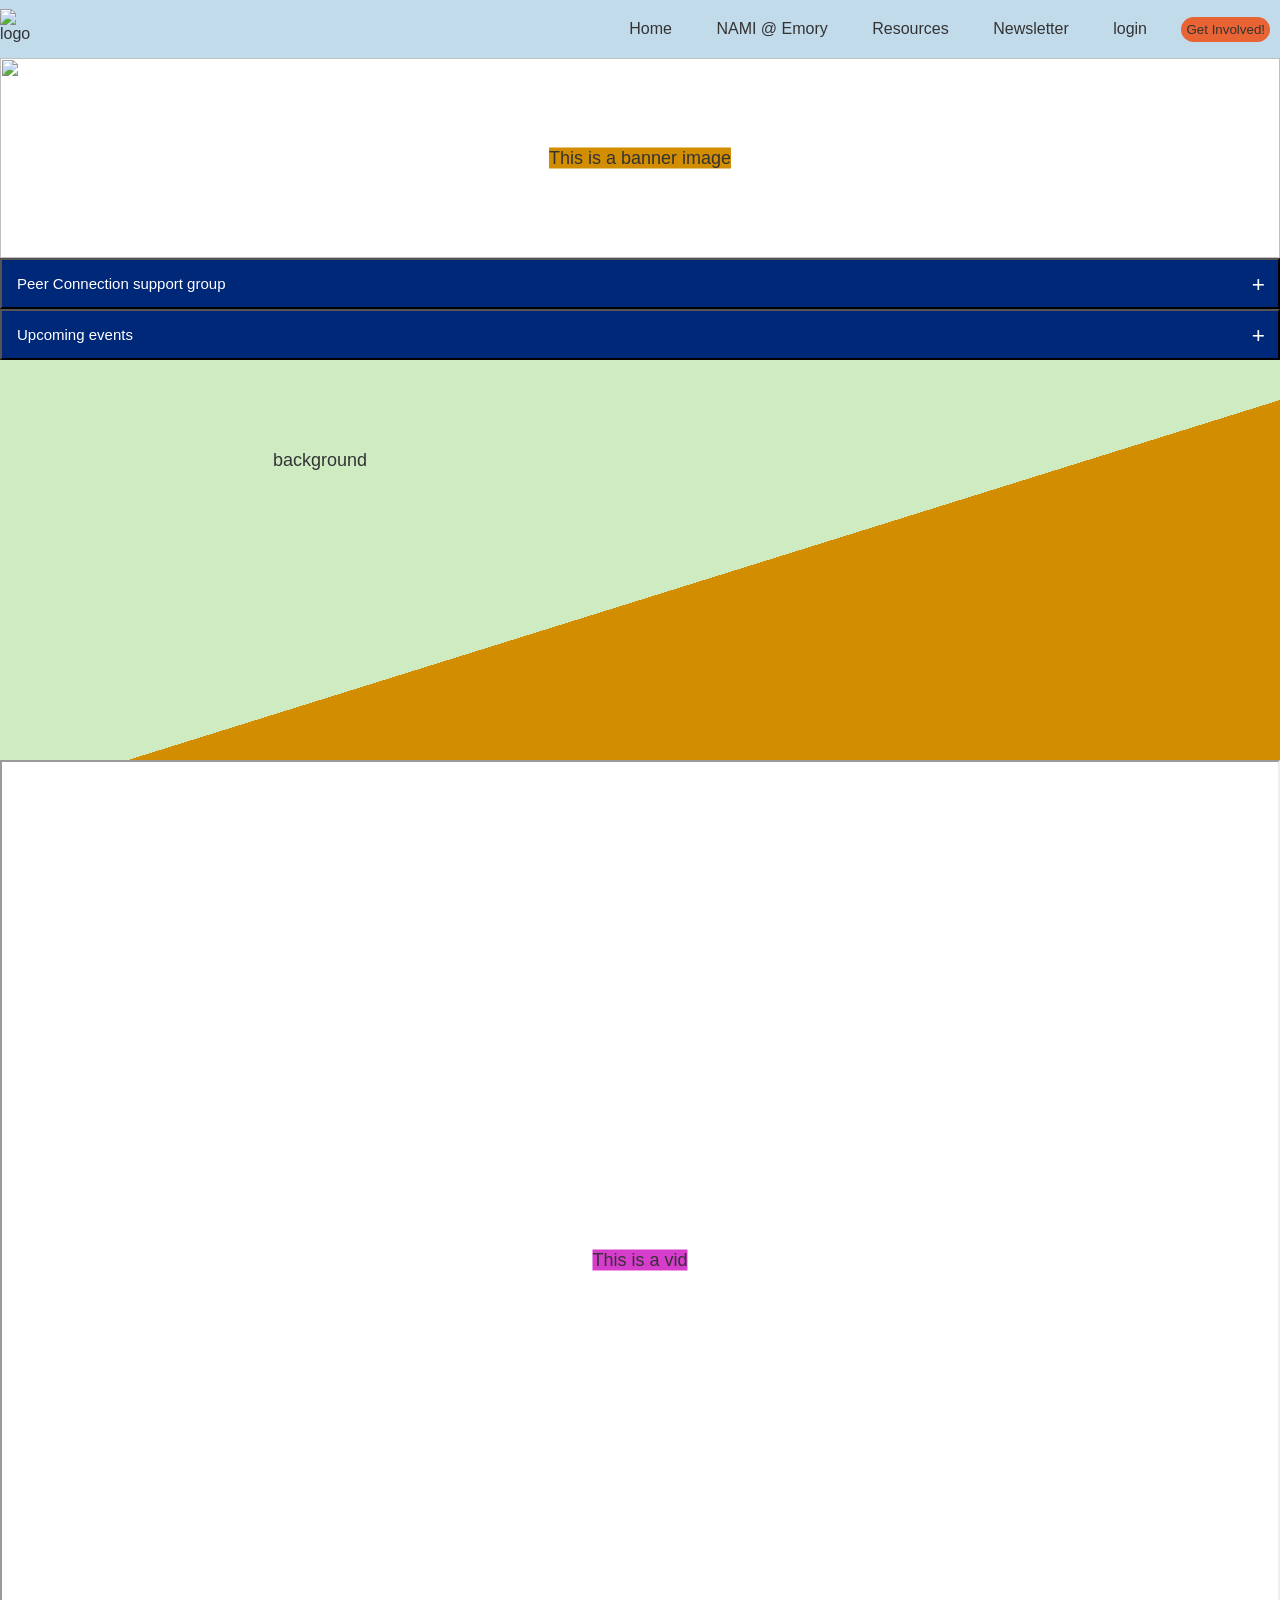
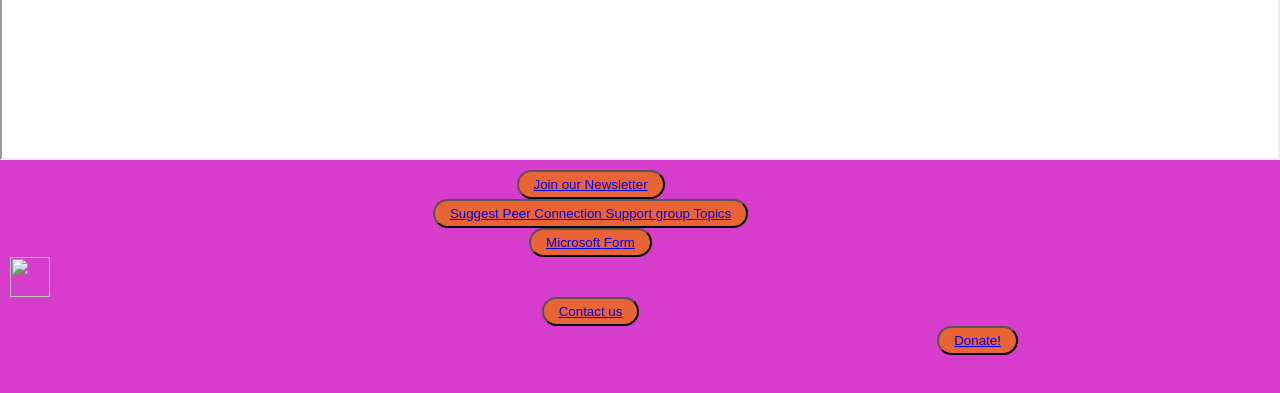
==== Current_Events.html @ 06b7f2f6 "enlarged vid" ====
<!DOCTYPE html>
<html lang="en">
 
    <head>
        <meta charset="utf-8">
        <meta name="viewport" content="width=device-width, initial-scale=1">
        <title>Nami.E Website</title>
        <link  rel="stylesheet"  href="style.css">
    </head>
    
    <div class="container">
        <header>
            <div class="navbar">
                <img class="logo" src="https://www.svgrepo.com/show/483886/brain-illustration-12.svg" width="40" height="40" alt="logo">
                <ul>
                    <li><a href="./index.html">Home</a></li>
                    <li><a href="./Current_Events.html">NAMI @ Emory</a></li>
                    <li><a href="./resources.html">Resources</a></li>
                    <li><a href="">Newsletter</a></li>
                    <li><a href="./login.html">login</a></li>
                    <li><button>Get Involved!</button></li>
                </ul>
                <!-- add the below as a call to action button-->
                <!-- <button>Get Involved</button> -->
            </div>
            <!-- add the below as a call to action button-->
        </header> 

        <div class="body">


            <div class="hero_img"> 
                <img class="cover" src="https://naminycmetro.org/wp-content/uploads/2024/01/NAMIWalks-NYC-2024-600x500-1.png">
                <div class="hero_text">
                    <p>This is a banner image</p>
                </div>
            </div>



            
            <div class="collapsible">
                <div class="writing">
                    <button class="collapsible__button">Peer Connection support group</button>
                    <div class="collapsible__content" >
                            <ul>
                                <li>Mondays 5:00-6:30pm</li>
                            </ul>
                            <p>Upcoming events</p>
                        </p> 
                    </div>
                    <button class="collapsible__button">Upcoming events</button>
                    <div class="collapsible__content" id="getInvolvedCollapsible">
                            <ul>
                                <li>Coming soon to a location near you!</li>
                            </ul>
                            
                        </p> 
                    </div>
                </div>
            </div>

            <div class="splitBack">
                <p class="sB_text">background</p>
            </div>

            

            <div class="hero_video">
                
                    <iframe  class="hero_vid" src="https://www.youtube.com/embed/qvd7OjPXjhE" title="2026 NAMIWalks" <!--</iframe>frameborder="0" allow="accelerometer; autoplay; clipboard-write; encrypted-media; gyroscope; picture-in-picture; web-share" referrerpolicy="strict-origin-when-cross-origin"--> allowfullscreen></iframe>
                <!-- <img class="hero_vid" src="https://naminycmetro.org/wp-content/uploads/2024/01/NAMIWalks-NYC-2024-600x500-1.png"> -->
                <div class="hero_vid_text">
                    <p>This is a vid</p>
                </div>
            </div>




            
        </div>
        

    <div class="footer">
            <div class="wrap">
            <ul class="news">
                <button class="button" ><a href="#" target="_blank">Join our Newsletter</a></button>

            </ul>
            <ul class="suggestions">
                <button class="button" ><a href="#" target="_blank">Suggest Peer Connection Support group Topics</a></button>
            </ul>
            <ul class="feedbackForm">
                <button class="button" ><a href="#" target="_blank">Microsoft Form</a></button>
            </ul>
            <img class="logo_footer" src="https://www.svgrepo.com/show/483886/brain-illustration-12.svg" width="40" height="40">
            <!-- <ul> 
                <li><a href="#">Contact Us</a></li>
                <li><a href="#">Social Media</a></li>
                <li><a href="#">Newsletter</a></li>
                <li><a href="#">Contact Us</a></li>
                <li><a href="#">Social Media</a></li>
                <li><a href="#">Newsletter</a></li>
            </ul> -->
            <ul class="execContact">
                    <button class="button"><a href="#" target="_blank">Contact us</a></button>
            </ul>

            <ul class="donate">
                <button class="button"><a href="#" target="_blank">Donate!</a></button>
            </ul>

            <ul class="socials">
                <li>
                    <a href="https://instagram.com" target="_blank"><i class="fa-brands fa-instagram"></i></a>
                </li> 
                <li>
                    <a href="https://x.com" target="_blank"><i class="fab fa-twitter"></i></a>
                </li>
                <li>
                    <a href="https://www.youtube.com" target="_blank"><i class="fa-brands fa-youtube"></i></a>
                </li>
            </ul>
            </div>
        </div>

    <script src="style.js"></script>

</html>
---- style.css ----
*{
    margin: 0%;
    padding: 0%;
    box-sizing: border-box;
    font-family: Arial, Helvetica, sans-serif;
}
html{
    scroll-behavior: smooth;
    scroll-padding-top: 200px;
}
header{
    position: sticky;
    top: 0;
    
}
.logo{
    float: left;
    align-items: center;
}
.container{
    background-color: #c2dbeb;
    color: #333333;
    display: grid;
    min-height: 100vh;
    min-height: 100dvh;
    justify-content: space-around;
    
    grid-template-columns: 100vw 1fr;
    grid-template-rows: auto 1fr auto;
    grid-template-areas:
        "navbar navbar"
        "body body"
        "footer footer";
    margin-bottom: 1fr;
}



.navbar{
    grid-area: navbar;
    align-items: center;
    position: sticky; 
    top: 0;
    /* padding: 1em; */
    background-color: #c2dbeb;
    display: flex;
    justify-content:space-between;
    /* overflow: hidden; */
}

.navbar ul{
    list-style: none;
    overflow: hidden;
}
.navbar li{
    display: inline-block;
    padding: 10px;
}

.navbar a{
    color: #333333;
    text-align: center;
    padding: 10px;
    text-decoration: none;
    display: block;
}

.navbar a:hover{
    background-color: #eeeeee99;
}
.navbar a:active{
    color: #ffffff;
}

.footer{
    grid-area: footer;
    background-color: #d73dcd;
    color: #ffffff;
    text-align: center;
    padding: 10px;
    position: sticky;
    /* height: 100px; */
    width: 100vw;
    /* bottom: 0; */
    ul{
        list-style: none;
        overflow: hidden;
    }
    li{
        display: inline-block;
        padding:10px;
    }
    a{
        padding: 10px;
    }
    a:active{
        color: #eeeeee;
    }
    .wrap{
        background-color: inherit;
        color: inherit;
        min-height: fit-content;
        display: grid;

        grid-template-columns: repeat(3, 1fr);
        grid-template-rows: repeat(7, auto);
        grid-template-areas: 
            "news news"
            "suggestions suggestions"
            "feedbackForm feedbackForm"
            "NAMITag NAMITag"
            "execContact execContact"
            "donate_foot donate_foot"
            "Socials Socials";
    }
    .logo_footer{
        /* align-items: center; */
        grid-column: 1;
        grid-row: 4;
        align-self: center;
        /* float: left; */
        grid-area: NAMITag;
    }
    .socials{
        grid-area: Socials;
        grid-column: -1;
        grid-row: 7;
        /* align-items: center; */
        i{
            padding: 5px;
        }
        a{
            align-items: center;
            padding: 5px;
        }
        a:active{
            color: #ffffff;
        }
        ul{
            list-style: none;
            overflow: hidden;
        }
        li{
            padding:5px;
            display: inline-block;
        }
    }
    .news{
        grid-area: news;
        grid-row: 1;
        grid-column: 2;
        display: inline-block;
        button{
            background-color: #e96434;
            padding: 5px;
            color: #333333;
            border-radius: 50px;
            cursor: pointer;
            transition: all 0.3s ease 0s;
        }
        button:active{
            color: #ffffff;
        }
    }
    .suggestions{
        grid-area: suggestions;
        grid-row: 2;
        grid-column: 2;
        button{
            padding: 5px;
            border-radius: 50px;
            background-color: #e96434;
            color: #333333;
            cursor: pointer;
            transition: all 0.3s ease 0s;
        }
        button:active{
            color: #ffffff;
        }
    }
    .feedbackForm{
        grid-area: feedbackForm;
        grid-row: 3;
        grid-column: 2;
        button{
            padding: 5px;
            border-radius: 50px;
            background-color: #e96434;
            color: #333333;
            cursor: pointer;
            transition: all 0.3s ease 0s;
        }
        button:active{
            color: #ffffff;
        }
    }

    .execContact{
        grid-area: execContact;
        grid-row: 5;
        grid-column: 2;
        button{
            padding: 5px;
            border-radius: 50px;
            background-color: #e96434;
            color: #333333;
            cursor: pointer;
            transition: all 0.3s ease 0s;
        }
        button:active{
            color: #ffffff;
        }
    }
    .donate{
        grid-area: donate_foot;
        grid-row: 6;
        grid-column: 3;
        button{
            padding: 5px;
            background-color: #e96434;
            color: #333333;
            transition: all 0.3s ease 0s;
            border-radius: 50px;
            cursor: pointer;
        }
        button:active{
            color: #ffffff;
        }
    }
}
.navbar button{
    padding: 5px;
    background-color: #e96434;
    color: #333333;
    border: none;
    border-radius: 50px;
    cursor: pointer;
    transition: all 0.3s ease 0s;
    /* attempt at placing button on the right */
}
.navbar button:active{
    color: #ffffff;
}

.navbar button:hover{
    background-color: #ff2200;
}

.navbar .icon{
    display: none;
}


.hero_img{
    width: 100%;
    height: 200px;
    position: relative;
    /* overflow: hidden; */
}
.cover{
    width: 100%;
    height: inherit;
    object-fit: cover;
}
.hero_text{
    background-color: #d28e00;
    text-align: center;
    position: absolute;
    color: #333333;
    top: 50%;
    left: 50%;
    transform: translate(-50%, -50%);
}


.splitBack{
    height: 400px;
    width: 100%;
    background: linear-gradient(to bottom right, #ceebc2 55%, #d28e00 45%);
    .sB_text{
        text-align: center;
        top: 25%;
        left: 25%;
        position: relative;
        /* overflow: hidden; */
        transform: translate(-50%, -50%);
    }
}






.hero_video{
    width: 100%;
    height: 1000px;
    position: relative;
    
}
.hero_vid{
    width: 100%;
    height: inherit;
    object-fit: cover;
    bottom: 0;
}
.hero_vid_text{
    align-items: center;
    background-color: #d73dcd;
    color: #333333;
    position: absolute;
    top: 50%;
    left: 50%;
    transform: translate(-50%, -50%);
    }





.body{
    grid-area: body;
    background-color: #ffffff;
    /* padding-top: 5%; */
    /* padding-bottom: 70px; */
    margin-bottom: 1fr;
    min-height: 100vh;
    min-height: 100dvh;
    max-width: 100vw;
    max-width: 100dvw;
    /* padding-top: 70px; */
    /* overflow:scroll; */
    /* overflow: hidden; */
    /* visibility:hidden; */
    h1{
    font-size: 36px;
    color: #002878;
    text-align: left;
    overflow: hidden;
}

h2{
    font-size: 38px;
    color: #d28e00;
    text-align: center;
    /* position: relative; */
    overflow: hidden;
}

h3 {
    font-size: 24px;
    color: #d2b000;
    text-align: left;
    overflow: hidden;
}

h4 {
    font-size: 20px;
    color: #d2b000;
    text-align: left;
}
}

content{
    text-align: center;
    position: relative;
    top: 50px;
    color: #444;
    width: max-content;
}



p{
    font-size: 18px;
    color: #333333;
    text-align: justify;
}

/* divider */

.divider{
    height: 5px;
    background: linear-gradient(to right, #ffcc00, #ffffff, #ffcc00);
}

.border{
    width: 100vw;
    background-color: #c2dbeb;
    margin: 0%;
}

/* For a collapsible */

.collapsible{
    font-size: 16px;
    /* margin-left: 2%; */
    /* margin-right: 2%; */
    /* padding-right: 5%; */ 
    overflow: hidden;
    /* width: 100%; */
    max-width: 100vw;
    width: 100dvw;
    align-items: center;
    display: grid;
    grid-template-columns: repeat(auto-fit, minmax(400px, 1fr));
    justify-content: center ;
    column-gap: 1em;
    /* grid-template-areas: repeat(2, auto-fit)
        "writing writing"; */
    ul, li{
        padding-left: 15px;
    } 
    h3{

        text-align: center;
        /* padding-left: 10%;
        padding-right: 25%; */
        /* margin-left: 50%; */
        /* position: relative; */
    }
    ._img{
        /* position: relative; */
        width: 100%;
        align-self: center;
        overflow: hidden;
        border-radius: 50%;
        /* align-items: center; */
    }
    .writing{
        .collapsible__button {
            display: block;
            background-color: #002878;
            color: white;
            cursor: pointer;
            padding: 15px;
            width: 100%;
            /* margin-left: 20%;
            margin-right: 20%; */
            /* border: none; */
            outline: none;
            text-align: left;
            transition: background 0.4s;
            font-size: 15px;

            overflow: hidden;
        }
        .collapsible__button::after {
            content: '\002b';
            align-content: middle;
            float: right;
            transform: scale(1.5);
        }
        .collapsible__button--active + .collapsible__content {display: block;}
        .active, .collapsible__button:hover {
            background-color: #5b5c5e;
        }
        .collapsible__content {
            /* THIS IS FOR JSoverflow: hidden;
            max-height: 0;
            transition: max-height 0.2s ease-out; */
            padding: 0 15px;
            font-family: Arial, sans-serif;
            background: #eeeeee;
            /* width: 45%; */
            align-items: center;
            /* beow is content that helps with the appear out of thin air effect */
            display: none;
            /* overflow: auto; */
            /* margin-right: 50%; */
        } 
        .collapsible__content_show{
            display: block;
        }
    }
}
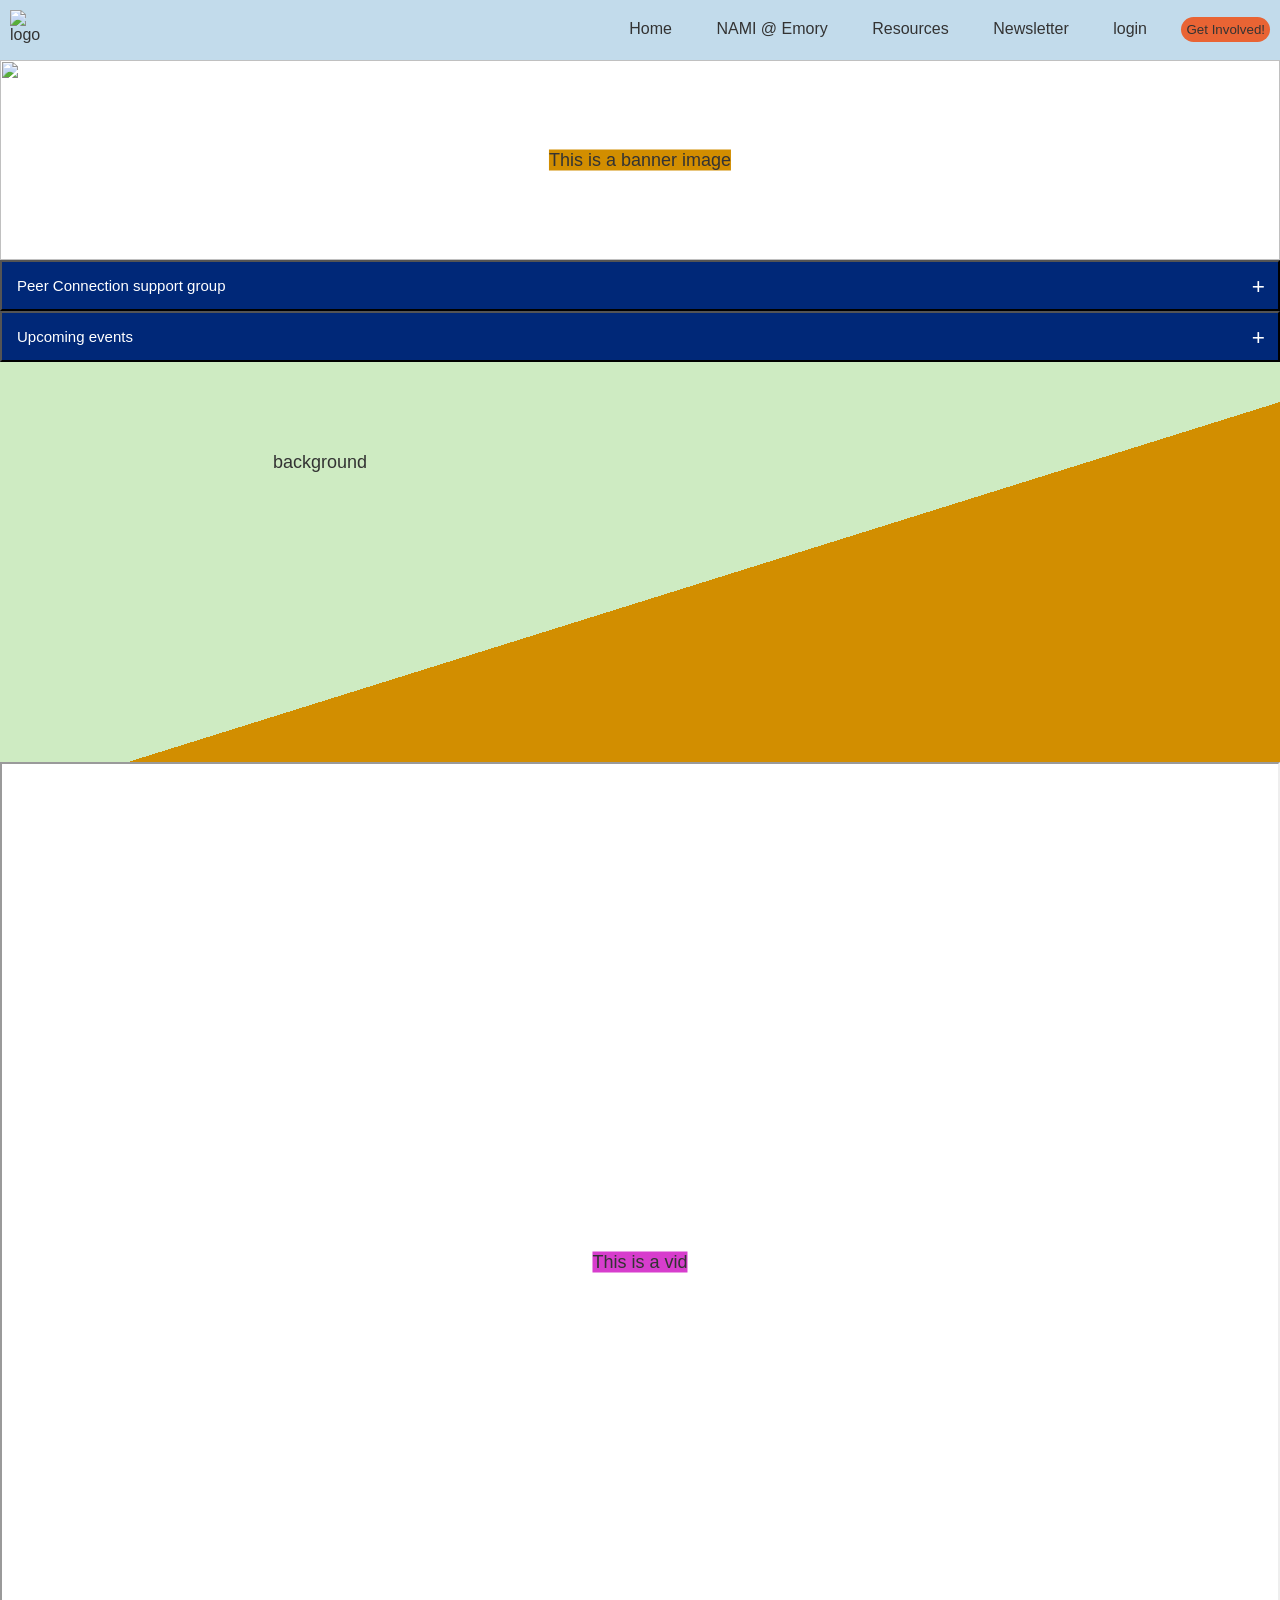
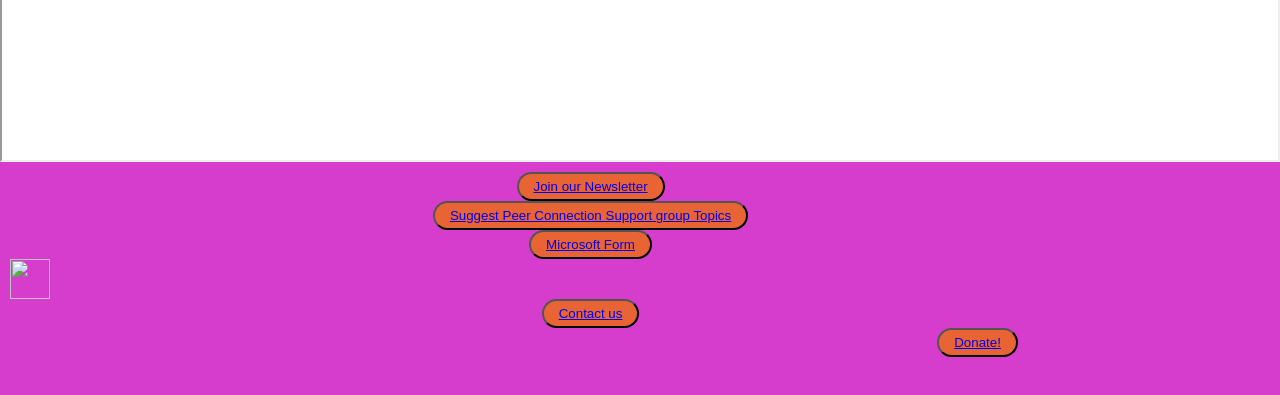
==== commit 16538de7: "responsive navbar with aligned and permanent logo!" ====
--- a/Current_Events.html
+++ b/Current_Events.html
@@ -10,9 +10,14 @@
     
     <div class="container">
         <header>
-            <div class="navbar">
-                <img class="logo" src="https://www.svgrepo.com/show/483886/brain-illustration-12.svg" width="40" height="40" alt="logo">
+            <img class="logo" src="https://www.svgrepo.com/show/483886/brain-illustration-12.svg" width="40" height="40" alt="logo">
+            <button id="open-sidebar-button" onclick="openSideBar()">
+                <img src="https://www.svgrepo.com/show/522555/hamburger-menu.svg" width="40" height="40">
+            </button>
+            <nav class="navbar" id="myTopNav">
+                
                 <ul>
+                    <li><button id="close-sidebar-button" onclick="closeSideBar()"><img src="https://www.svgrepo.com/show/501535/discussion-x.svg" width="30" height="30"></button></li>
                     <li><a href="./index.html">Home</a></li>
                     <li><a href="./Current_Events.html">NAMI @ Emory</a></li>
                     <li><a href="./resources.html">Resources</a></li>
@@ -20,11 +25,14 @@
                     <li><a href="./login.html">login</a></li>
                     <li><button>Get Involved!</button></li>
                 </ul>
+                
+                
                 <!-- add the below as a call to action button-->
                 <!-- <button>Get Involved</button> -->
-            </div>
+            </nav>
             <!-- add the below as a call to action button-->
-        </header> 
+            
+        </header>  
 
         <div class="body">
 
--- a/style.css
+++ b/style.css
@@ -11,11 +11,12 @@
 header{
     position: sticky;
     top: 0;
-    
+    background-color: #c2dbeb;
 }
 .logo{
     float: left;
     align-items: center;
+    margin: 10px;
 }
 .container{
     background-color: #c2dbeb;
@@ -44,7 +45,7 @@
     /* padding: 1em; */
     background-color: #c2dbeb;
     display: flex;
-    justify-content:space-between;
+    justify-content:right;
     /* overflow: hidden; */
 }
 
@@ -476,4 +477,38 @@
 }
 
 
-
+#open-sidebar-button{
+    background: #c2dbeb;
+    cursor: pointer;
+    border: none;
+    padding: 1em;
+    float: right;
+    display: none;
+}
+#close-sidebar-button{
+    display: none;
+    cursor: pointer;
+    border: none;
+    background: #c2dbeb;
+    padding: 1em;
+    float: left;
+}
+
+@media screen and (max-width:800px){
+    #open-sidebar-button, #close-sidebar-button{
+        display: block;
+    }
+    .navbar{
+        right: -100%;
+        position: fixed;
+    }
+    .navbar.show{
+        right: 0;
+    }
+    .navbar li{
+        display: flex;
+        flex-direction: column;
+    }
+}
+
+
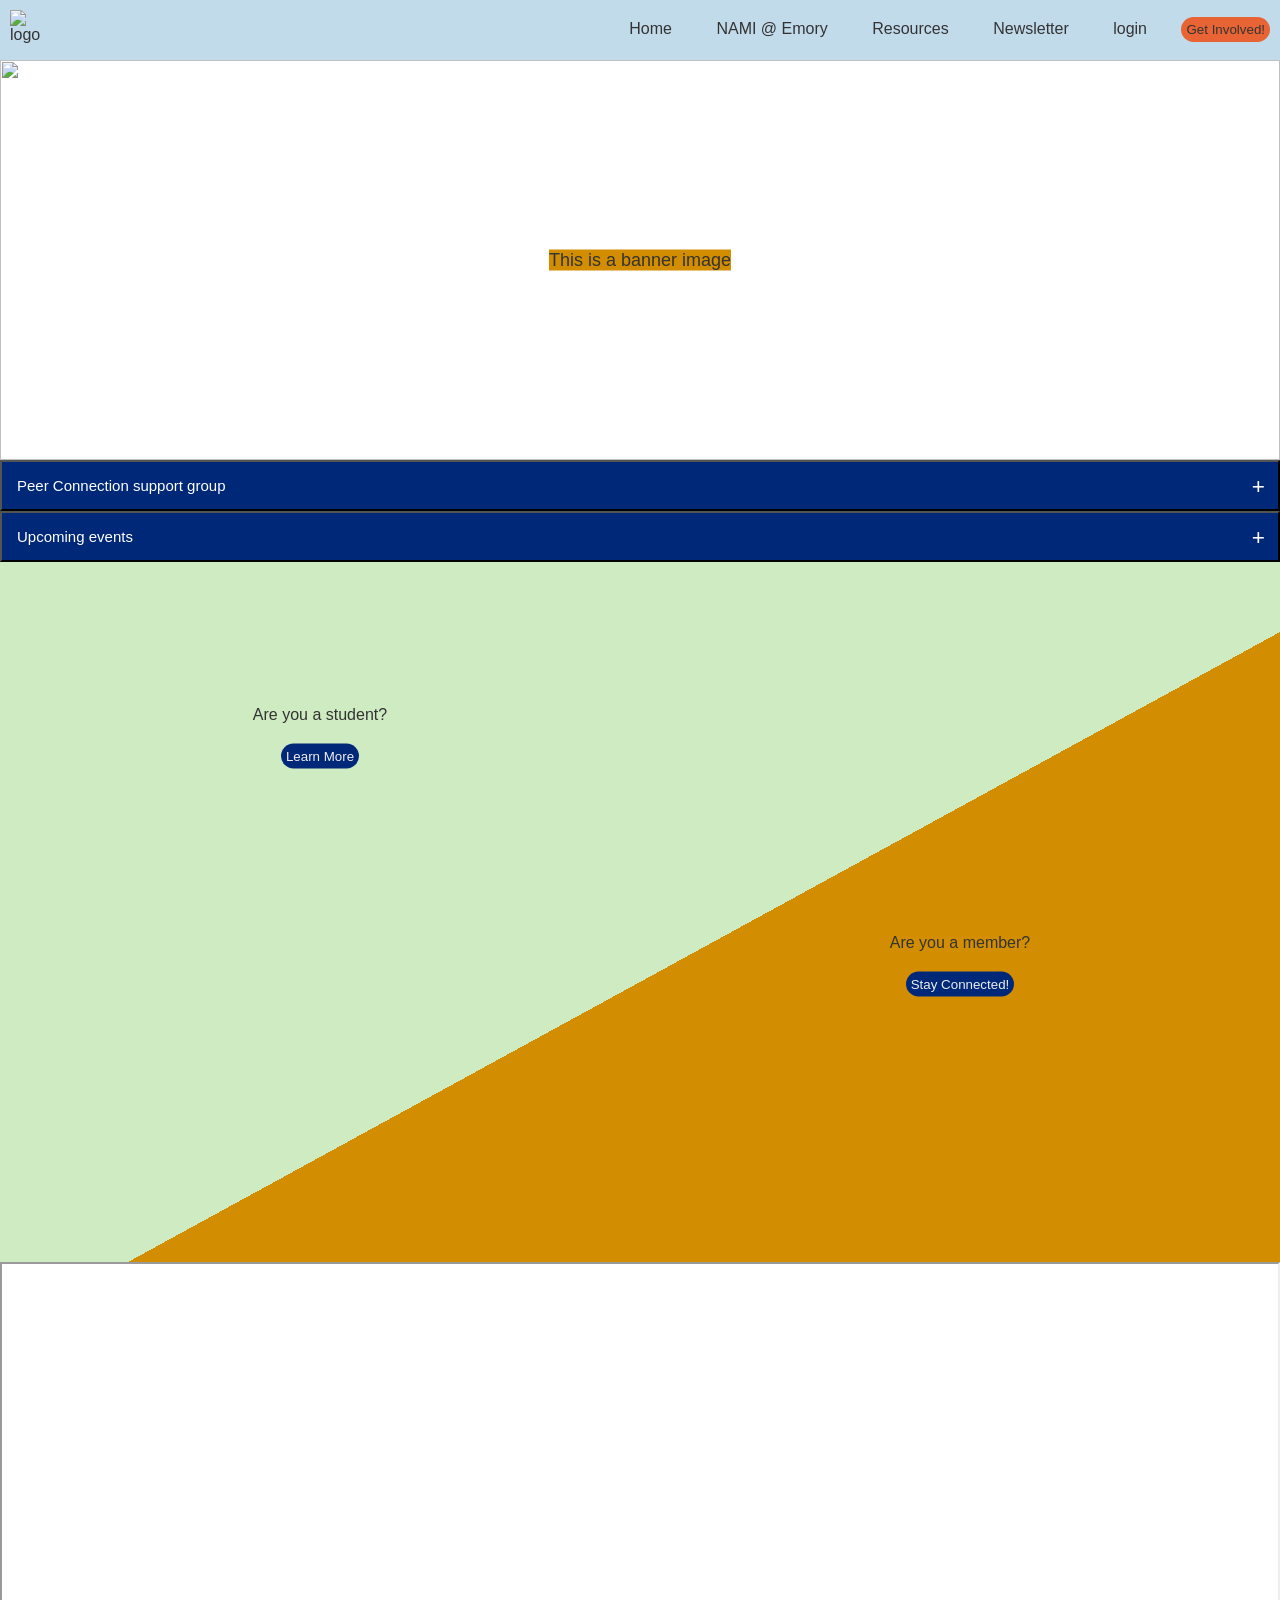
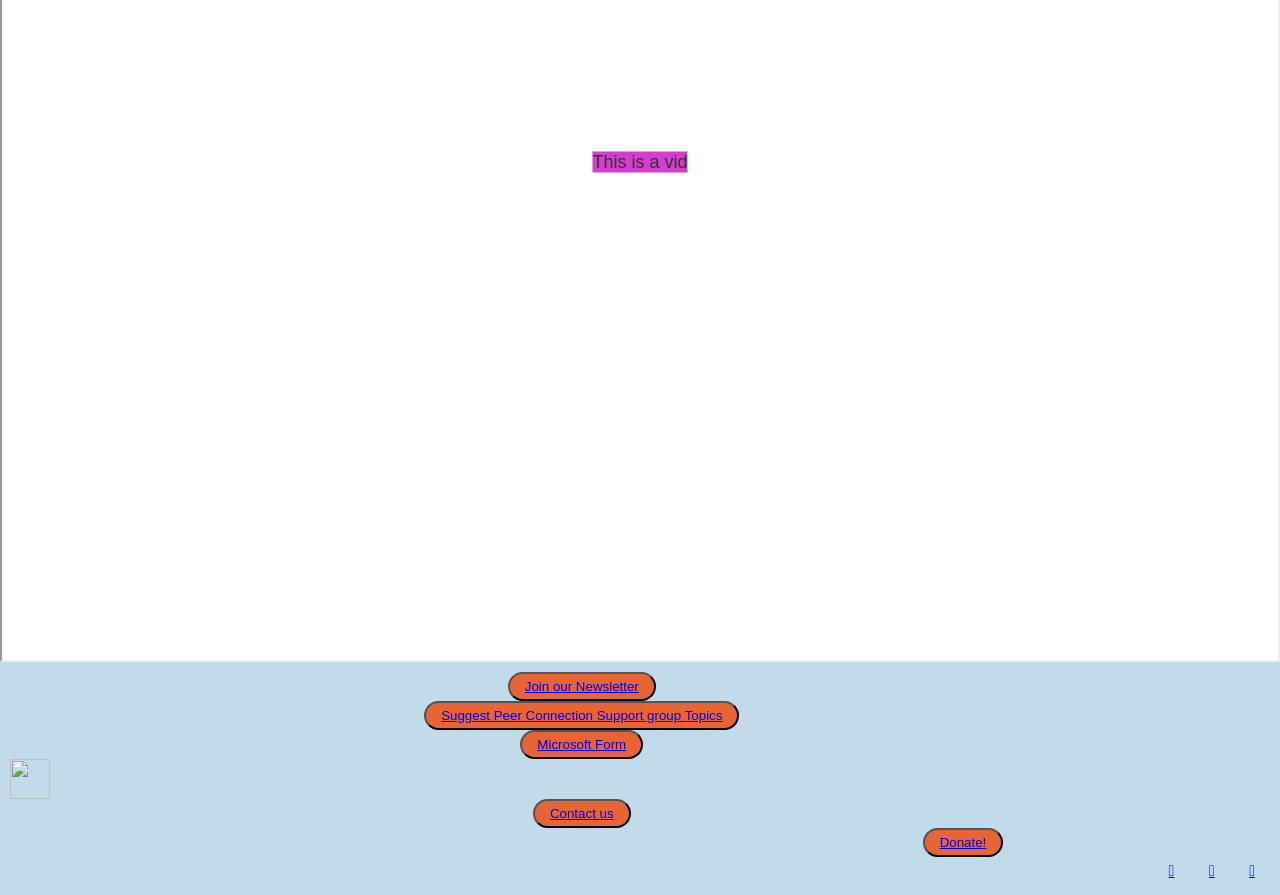
==== commit 186220fa: "video muted autoplay, splitimage," ====
--- a/Current_Events.html
+++ b/Current_Events.html
@@ -6,6 +6,8 @@
         <meta name="viewport" content="width=device-width, initial-scale=1">
         <title>Nami.E Website</title>
         <link  rel="stylesheet"  href="style.css">
+        <link rel="stylesheet" href="https://cdnjs.cloudflare.com/ajax/libs/font-awesome/4.7.0/css/font-awesome.min.css">
+        <link rel="stylesheet" href="https://cdnjs.cloudflare.com/ajax/libs/font-awesome/7.3.1/css/all.css" integrity="sha512-x9WwyMYBnlXMNQ6kQ/Lyzu1NqIhLQKL5Oq6xByfXuRj7s9CskyCbLv/1IjqzJmXwFXWr0ov6jBV7Qbc0hh9nHg==" crossorigin="anonymous" referrerpolicy="no-referrer">
     </head>
     
     <div class="container">
@@ -69,15 +71,29 @@
             </div>
 
             <div class="splitBack">
-                <p class="sB_text">background</p>
+                    <div class="sB_text_left">
+                        <ul>
+                            <li>Are you a student?</li>
+                            <li><a href="./index.html"><button>Learn More</button></a></li>
+                        </ul>
+                    </div>
+
+                
+                <div class="sB_text_right">
+                   <ul>
+                        <li>Are you a member?</li>
+                        <li><a href="./login.html"><button>Stay Connected!</button></a></li>
+                   </ul>
+
+                </div>
             </div>
 
             
 
             <div class="hero_video">
-                
-                    <iframe  class="hero_vid" src="https://www.youtube.com/embed/qvd7OjPXjhE" title="2026 NAMIWalks" <!--</iframe>frameborder="0" allow="accelerometer; autoplay; clipboard-write; encrypted-media; gyroscope; picture-in-picture; web-share" referrerpolicy="strict-origin-when-cross-origin"--> allowfullscreen></iframe>
-                <!-- <img class="hero_vid" src="https://naminycmetro.org/wp-content/uploads/2024/01/NAMIWalks-NYC-2024-600x500-1.png"> -->
+                    
+                    <iframe id="hero_vid" src="https://www.youtube.com/embed/qvd7OjPXjhE?autoplay=1&mute=1&loop=1&controls=0"></iframe>
+                    
                 <div class="hero_vid_text">
                     <p>This is a vid</p>
                 </div>
--- a/style.css
+++ b/style.css
@@ -12,6 +12,7 @@
     position: sticky;
     top: 0;
     background-color: #c2dbeb;
+    z-index: 1;
 }
 .logo{
     float: left;
@@ -46,7 +47,7 @@
     background-color: #c2dbeb;
     display: flex;
     justify-content:right;
-    /* overflow: hidden; */
+    /* overflow: auto; */
 }
 
 .navbar ul{
@@ -75,7 +76,7 @@
 
 .footer{
     grid-area: footer;
-    background-color: #d73dcd;
+    background-color: #c2dbeb;
     color: #ffffff;
     text-align: center;
     padding: 10px;
@@ -254,14 +255,16 @@
 
 .hero_img{
     width: 100%;
-    height: 200px;
+    height: 400px;
     position: relative;
     /* overflow: hidden; */
+    /* z-index: 0; */
 }
 .cover{
     width: 100%;
     height: inherit;
     object-fit: cover;
+    /* overflow: hidden; */
 }
 .hero_text{
     background-color: #d28e00;
@@ -275,21 +278,68 @@
 
 
 .splitBack{
-    height: 400px;
+    height: 700px;
     width: 100%;
     background: linear-gradient(to bottom right, #ceebc2 55%, #d28e00 45%);
-    .sB_text{
-        text-align: center;
-        top: 25%;
-        left: 25%;
+    
+
+}
+
+
+.sB_text_left{
+        
+    text-align: center;
+    top: 25%;
+    margin-left: 25%; 
+    position: relative;
+    /* overflow: hidden; */
+    transform: translate(-50%, -50%);
+    button{
+        background-color: #002878;
+        color: #eeeeee;
+        cursor: pointer;
+        border: #333333;
+        border-radius: 50px;
+        padding: 5px;
+    }
+    button:hover{
+        background-color: #e96434;
+    }
+    ul{
+        list-style: none;
+        overflow: hidden;
+    }
+    li{
+        padding: 10px;
+    }
+    
+}
+
+.sB_text_right{
+        text-align:center;
+        margin-top: 25%;
+        margin-left: 75%; */
         position: relative;
-        /* overflow: hidden; */
         transform: translate(-50%, -50%);
-    }
-}
-
-
-
+        button{
+            background-color: #002878;
+            color: #eeeeee;
+            cursor: pointer;
+            border: #333333;
+            border-radius: 50px;
+            padding: 5px;
+        }
+        button:hover{
+            background-color: #e96434;
+        }
+        ul{
+            list-style: none;
+            overflow: hidden;
+        }
+        li{
+            padding: 10px;
+        }
+    }
 
 
 
@@ -297,13 +347,14 @@
     width: 100%;
     height: 1000px;
     position: relative;
-    
-}
-.hero_vid{
+    overflow: hidden;
+}
+#hero_vid{
     width: 100%;
-    height: inherit;
+    height: 1000px;
     object-fit: cover;
     bottom: 0;
+    /* z-index: 10;  */
 }
 .hero_vid_text{
     align-items: center;
@@ -452,6 +503,12 @@
             float: right;
             transform: scale(1.5);
         }
+        .active::after{
+            content: "\2212";
+            align-content: middle;
+            float: right;
+            transform: scale(1.5);
+        }
         .collapsible__button--active + .collapsible__content {display: block;}
         .active, .collapsible__button:hover {
             background-color: #5b5c5e;
@@ -500,11 +557,13 @@
     }
     .navbar{
         right: -100%;
+        /* width: 100vw; */
         position: fixed;
     }
     .navbar.show{
         right: 0;
     }
+    
     .navbar li{
         display: flex;
         flex-direction: column;
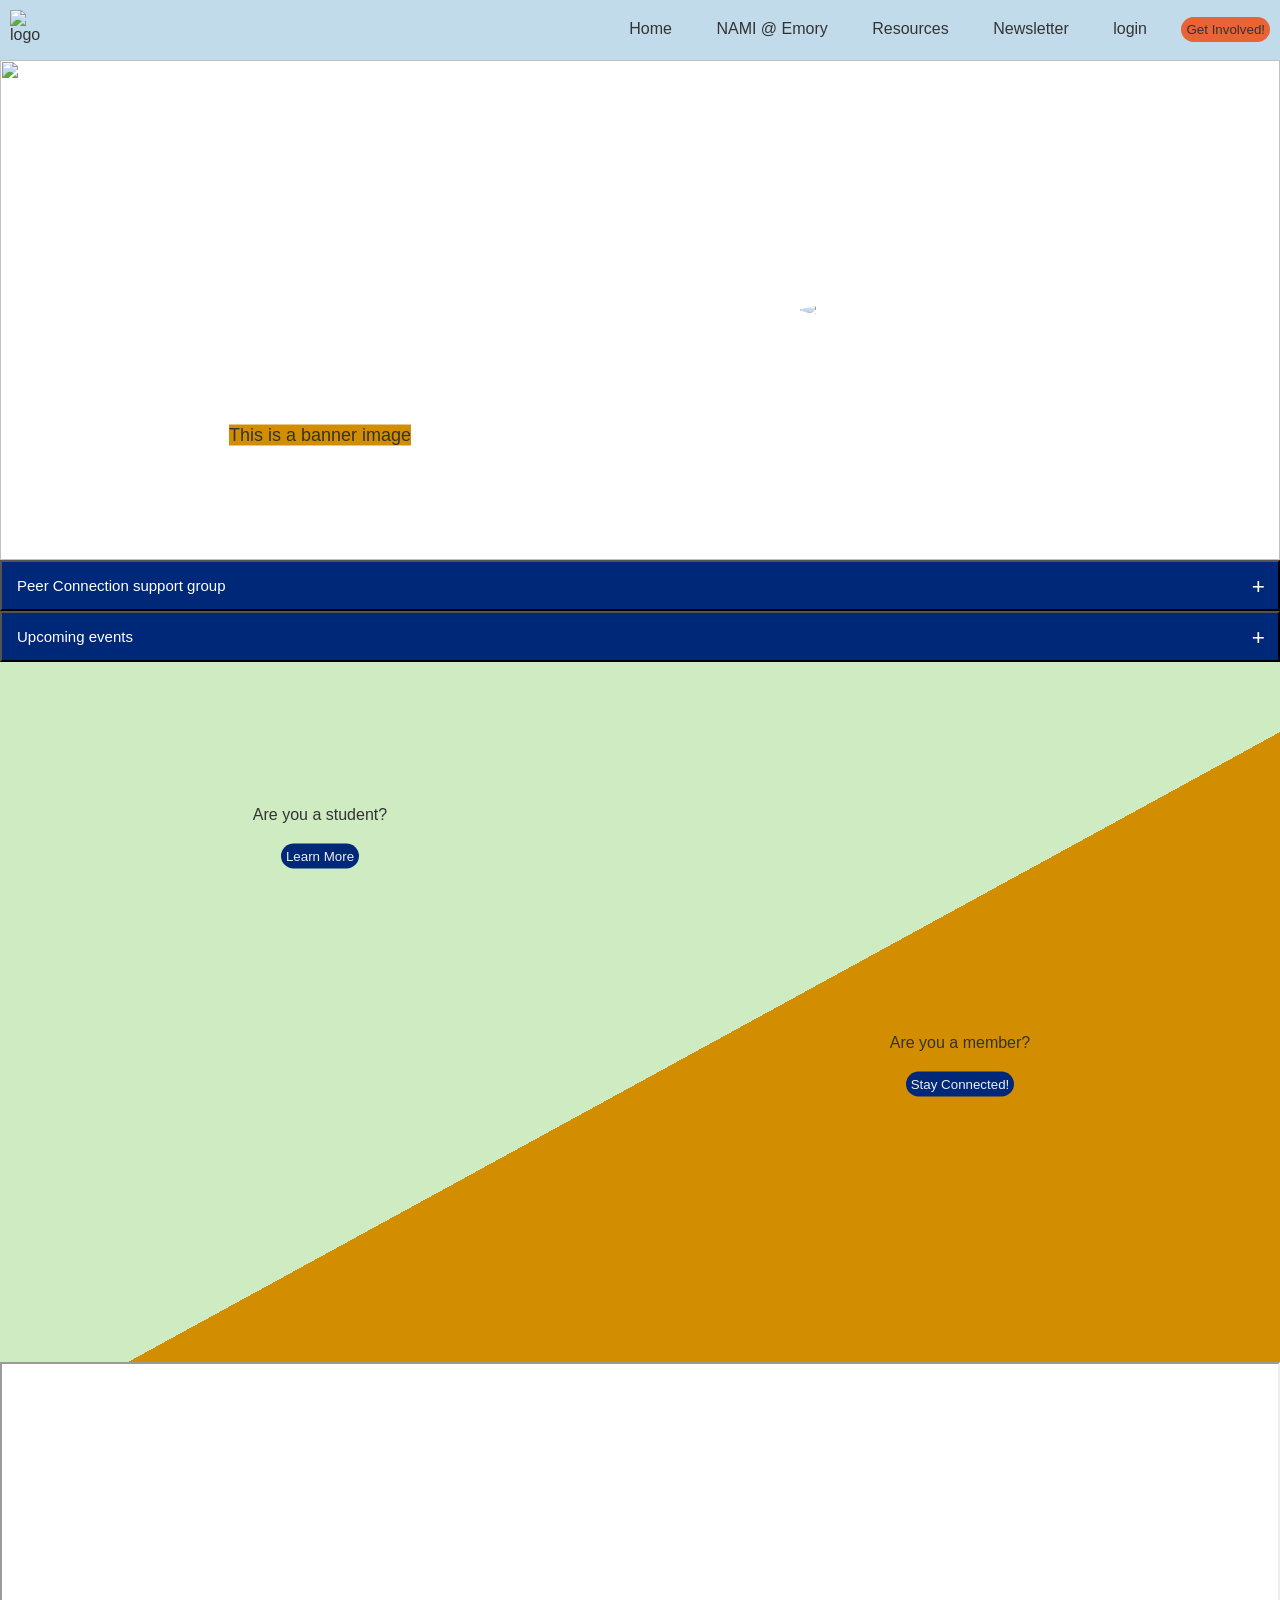
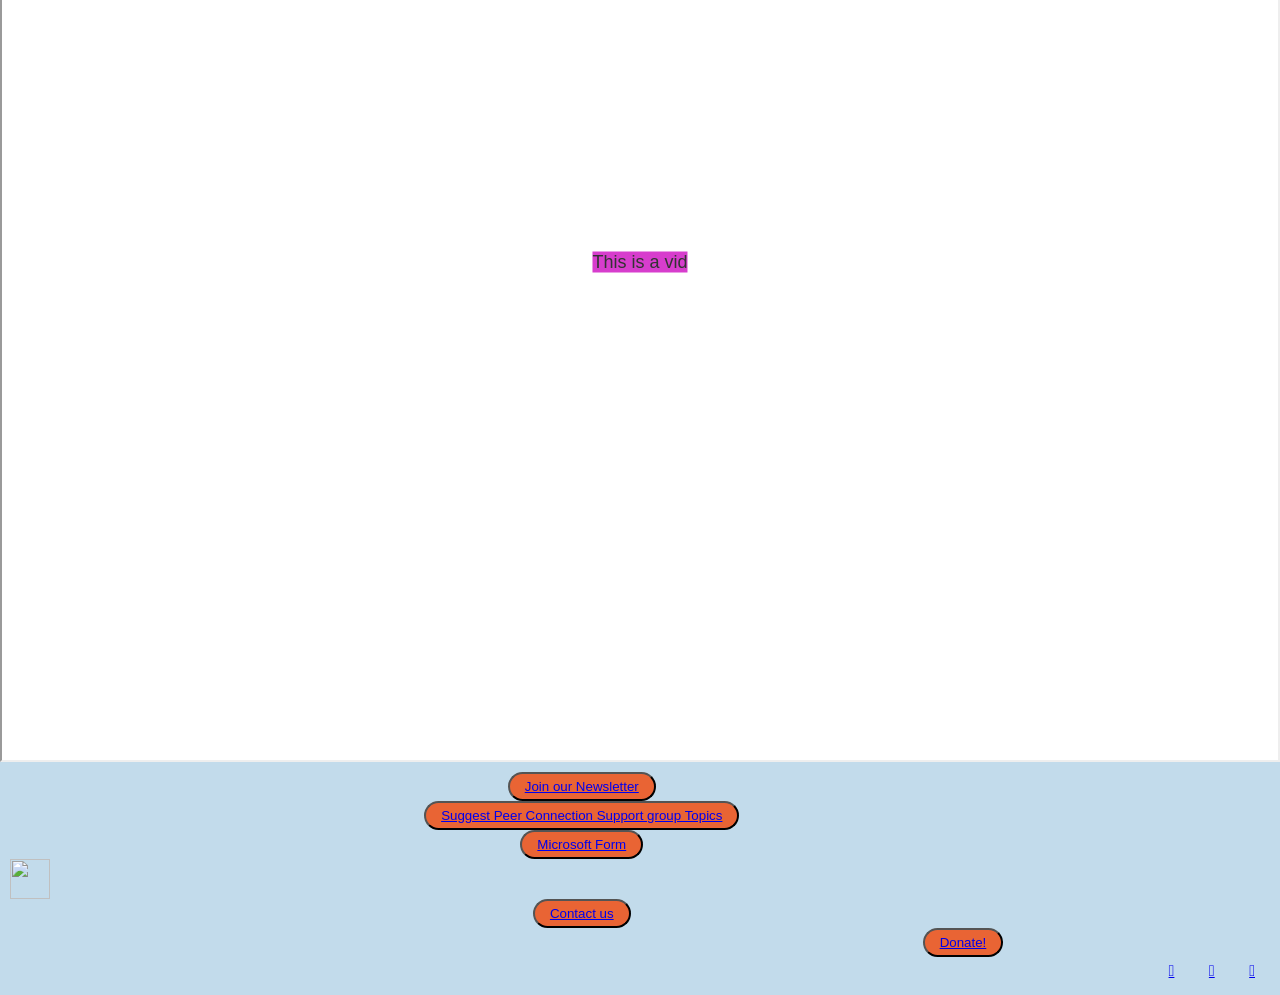
==== commit a4f0cd2f: "base layout for image slider Needs: JS and responsive image positioning/ image sizing" ====
--- a/Current_Events.html
+++ b/Current_Events.html
@@ -39,9 +39,11 @@
         <div class="body">
 
 
-            <div class="hero_img"> 
+            <div class="banner_img"> 
                 <img class="cover" src="https://naminycmetro.org/wp-content/uploads/2024/01/NAMIWalks-NYC-2024-600x500-1.png">
-                <div class="hero_text">
+                <img class="_bubble" src="https://encrypted-tbn0.gstatic.com/images?q=tbn:ANd9GcTbASI9simTNzkVVKO31In5kSFl6lwVFTCipQbAoQj7VQ&s=10" >
+                <div class="banner_text">
+                    
                     <p>This is a banner image</p>
                 </div>
             </div>
--- a/style.css
+++ b/style.css
@@ -253,12 +253,21 @@
 }
 
 
-.hero_img{
+.banner_img{
     width: 100%;
-    height: 400px;
+    height: 500px;
     position: relative;
     /* overflow: hidden; */
     /* z-index: 0; */
+    ._bubble{
+    /* z-index:1 */
+    position: absolute;
+    top: 50%;
+    left: 75%;
+    width: 25%;
+    border-radius: 50%;
+    transform: translate(-50%, -50%);
+    }
 }
 .cover{
     width: 100%;
@@ -266,15 +275,24 @@
     object-fit: cover;
     /* overflow: hidden; */
 }
-.hero_text{
+.banner_text{
     background-color: #d28e00;
     text-align: center;
     position: absolute;
     color: #333333;
-    top: 50%;
-    left: 50%;
+    top: 75%;
+    left: 25%;
     transform: translate(-50%, -50%);
 }
+
+/* ._bubble{
+    z-index:1
+    position: absolute;
+    margin-top: 50%;
+    left: 75%;
+    width: 25%;
+    transform: translate(-50%, -50%);
+} */
 
 
 .splitBack{
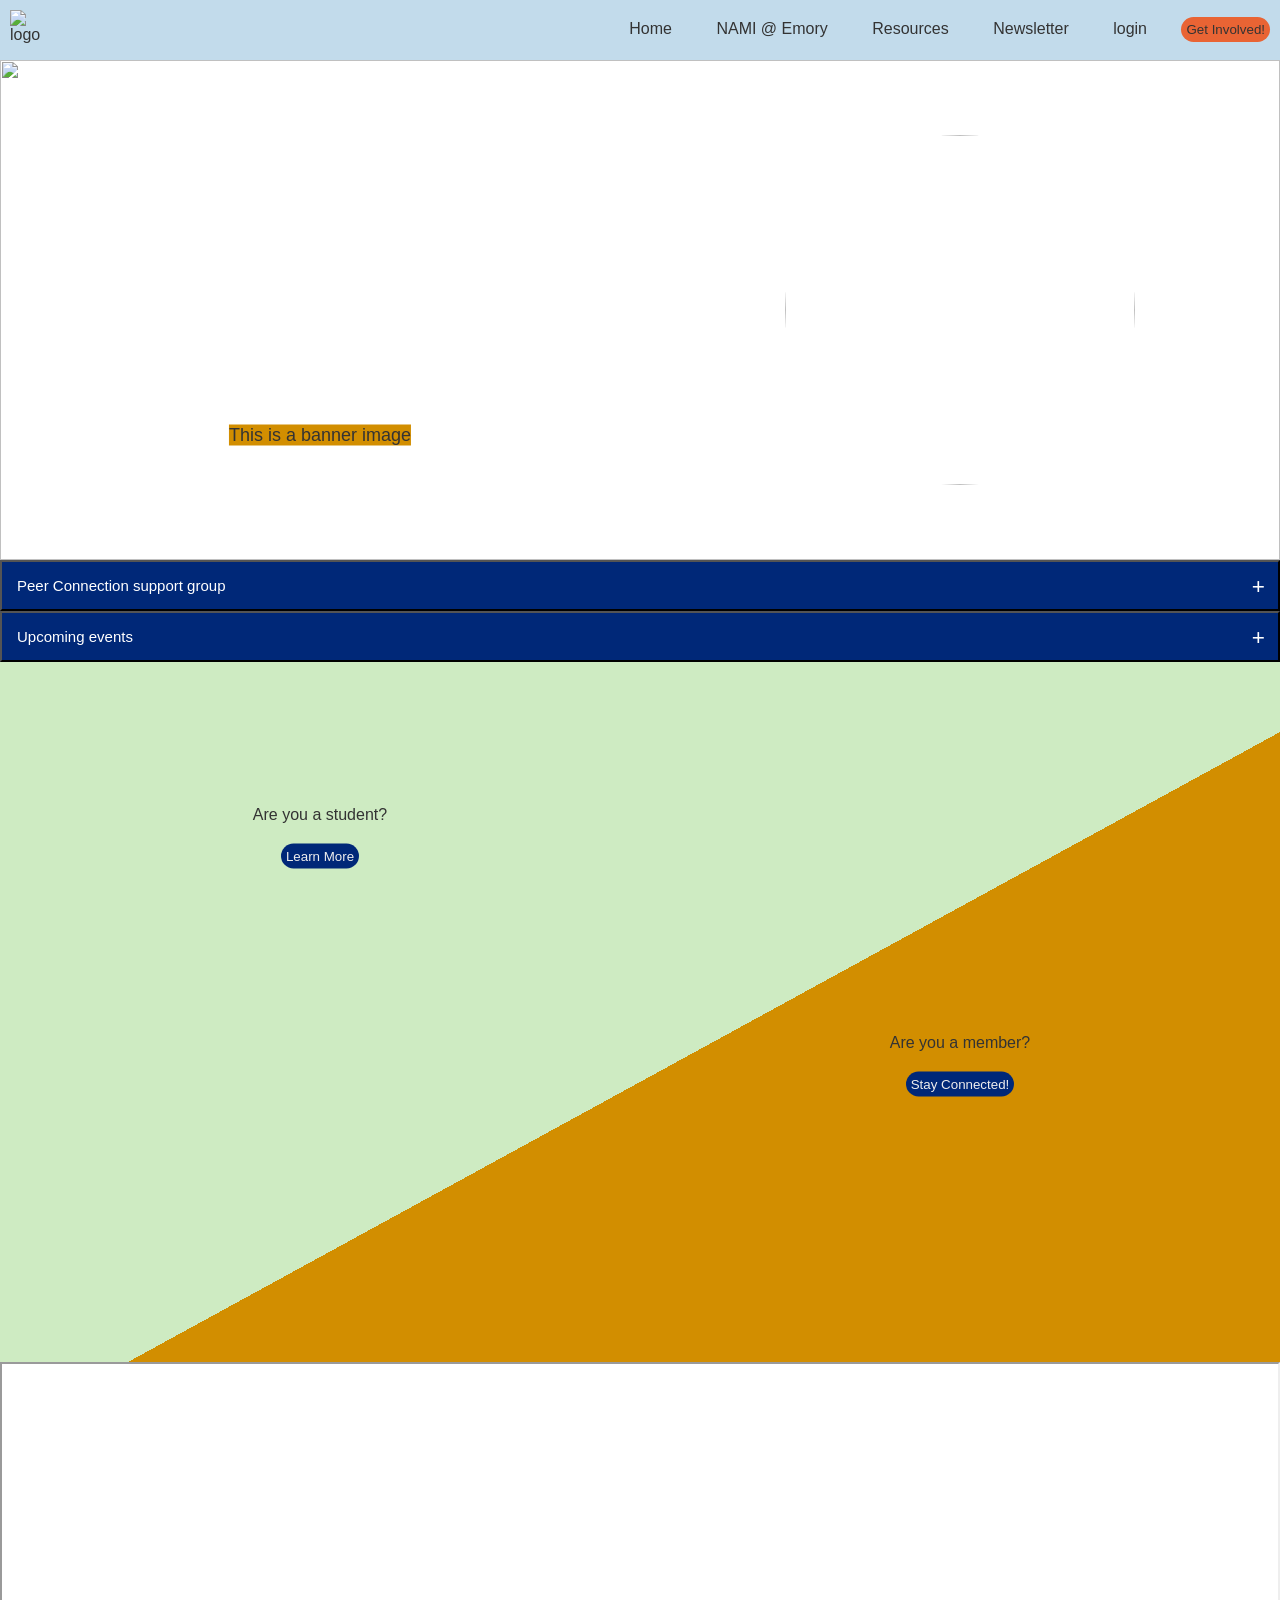
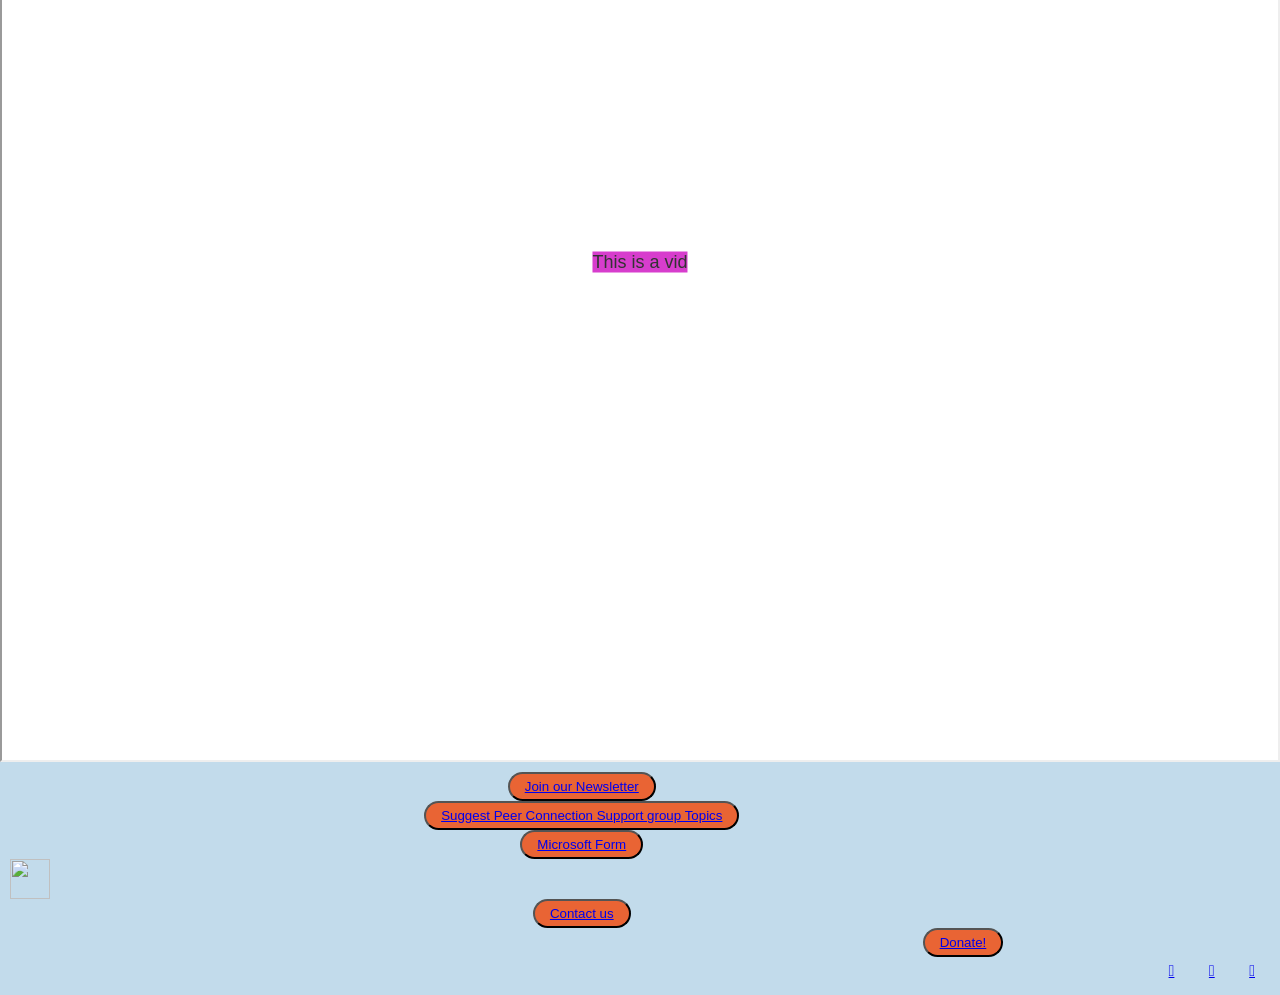
==== commit 535a9807: "automatic slideshow working" ====
--- a/Current_Events.html
+++ b/Current_Events.html
@@ -41,11 +41,30 @@
 
             <div class="banner_img"> 
                 <img class="cover" src="https://naminycmetro.org/wp-content/uploads/2024/01/NAMIWalks-NYC-2024-600x500-1.png">
-                <img class="_bubble" src="https://encrypted-tbn0.gstatic.com/images?q=tbn:ANd9GcTbASI9simTNzkVVKO31In5kSFl6lwVFTCipQbAoQj7VQ&s=10" >
-                <div class="banner_text">
+                    <div class="_bubble fade">
+                    <img  src="https://encrypted-tbn0.gstatic.com/images?q=tbn:ANd9GcTbASI9simTNzkVVKO31In5kSFl6lwVFTCipQbAoQj7VQ&s=10" >
+
+                    <div class="banner_text">
+                        <p>This is a banner image</p>
+                    </div>
+                    </div>
+                    <div class="_bubble fade">
+
+                    <img  src="https://naminycmetro.org/wp-content/uploads/2024/01/NAMIWalks-NYC-2024-600x500-1.png" >
+                    <div class="banner_text">
+                        <p>This is a banner image 2</p>
+                    </div>
+                    </div>
+                    <div class="_bubble fade">
+                    <img  src="https://namimn.org/wp-content/uploads/sites/48/2022/08/Generic-picture-NAMI-Walks.jpg" >
+                    <div class="banner_text">
+                        <p>This is a banner image 3</p>
+                    </div>
+                    </div>
+                <!-- <div class="banner_text">
                     
                     <p>This is a banner image</p>
-                </div>
+                </div> -->
             </div>
 
 
--- a/style.css
+++ b/style.css
@@ -259,16 +259,36 @@
     position: relative;
     /* overflow: hidden; */
     /* z-index: 0; */
-    ._bubble{
-    /* z-index:1 */
-    position: absolute;
-    top: 50%;
-    left: 75%;
-    width: 25%;
-    border-radius: 50%;
-    transform: translate(-50%, -50%);
-    }
-}
+
+    /* @media{
+        ._bubble img:not(:first-child){
+            display: none;
+        }
+    } */
+    
+}
+._bubble{
+        img{
+        position: absolute;
+        top: 50%;
+        left: 75%;
+        width: 350px;
+        overflow: hidden;
+        height: 350px;
+        border-radius: 50%;
+        transform: translate(-50%, -50%);
+        /* transition:all 1s ease-out 0;  */
+        }
+    
+    }
+.fade{
+        animation-name: fade;
+        animation-duration: .2s;
+    }
+    @keyframes fade {
+        from{opacity: .4}
+        to{opacity: 1}
+    }
 .cover{
     width: 100%;
     height: inherit;
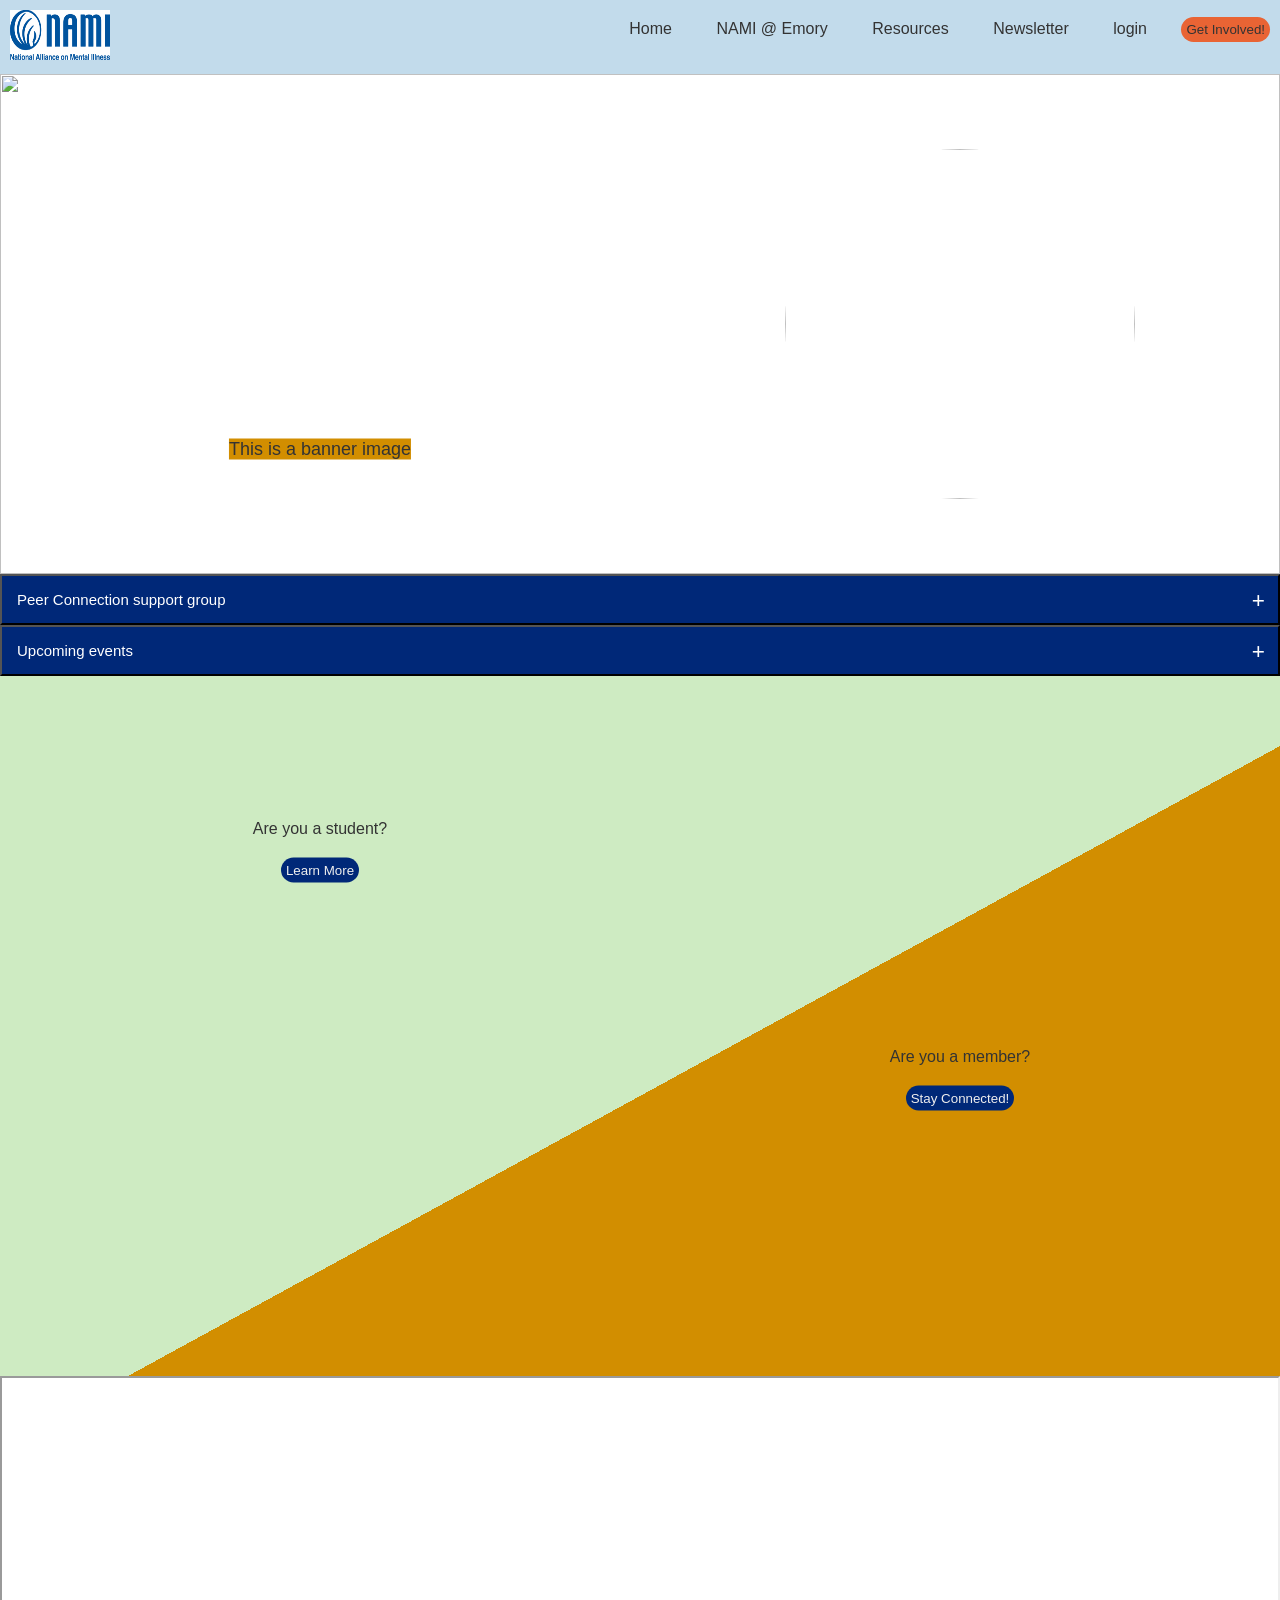
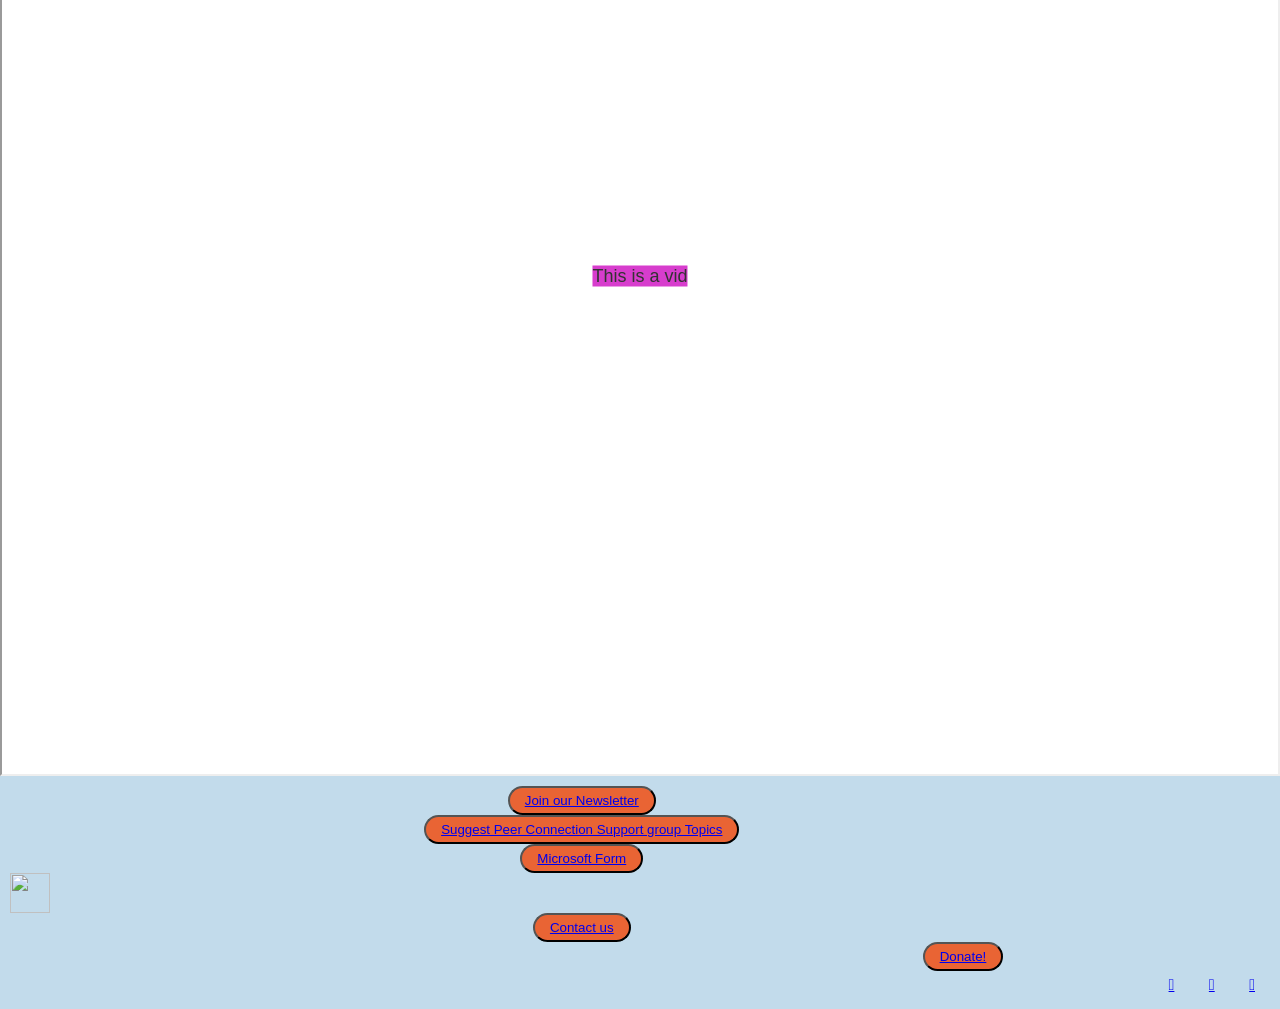
==== commit 96eff5ac: "placeholder nami logo" ====
--- a/Current_Events.html
+++ b/Current_Events.html
@@ -12,7 +12,7 @@
     
     <div class="container">
         <header>
-            <img class="logo" src="https://www.svgrepo.com/show/483886/brain-illustration-12.svg" width="40" height="40" alt="logo">
+            <div class="logo" alt="logo"> <img src="nami-seeklogo.png" width="100" height="50"> </div>
             <button id="open-sidebar-button" onclick="openSideBar()">
                 <img src="https://www.svgrepo.com/show/522555/hamburger-menu.svg" width="40" height="40">
             </button>
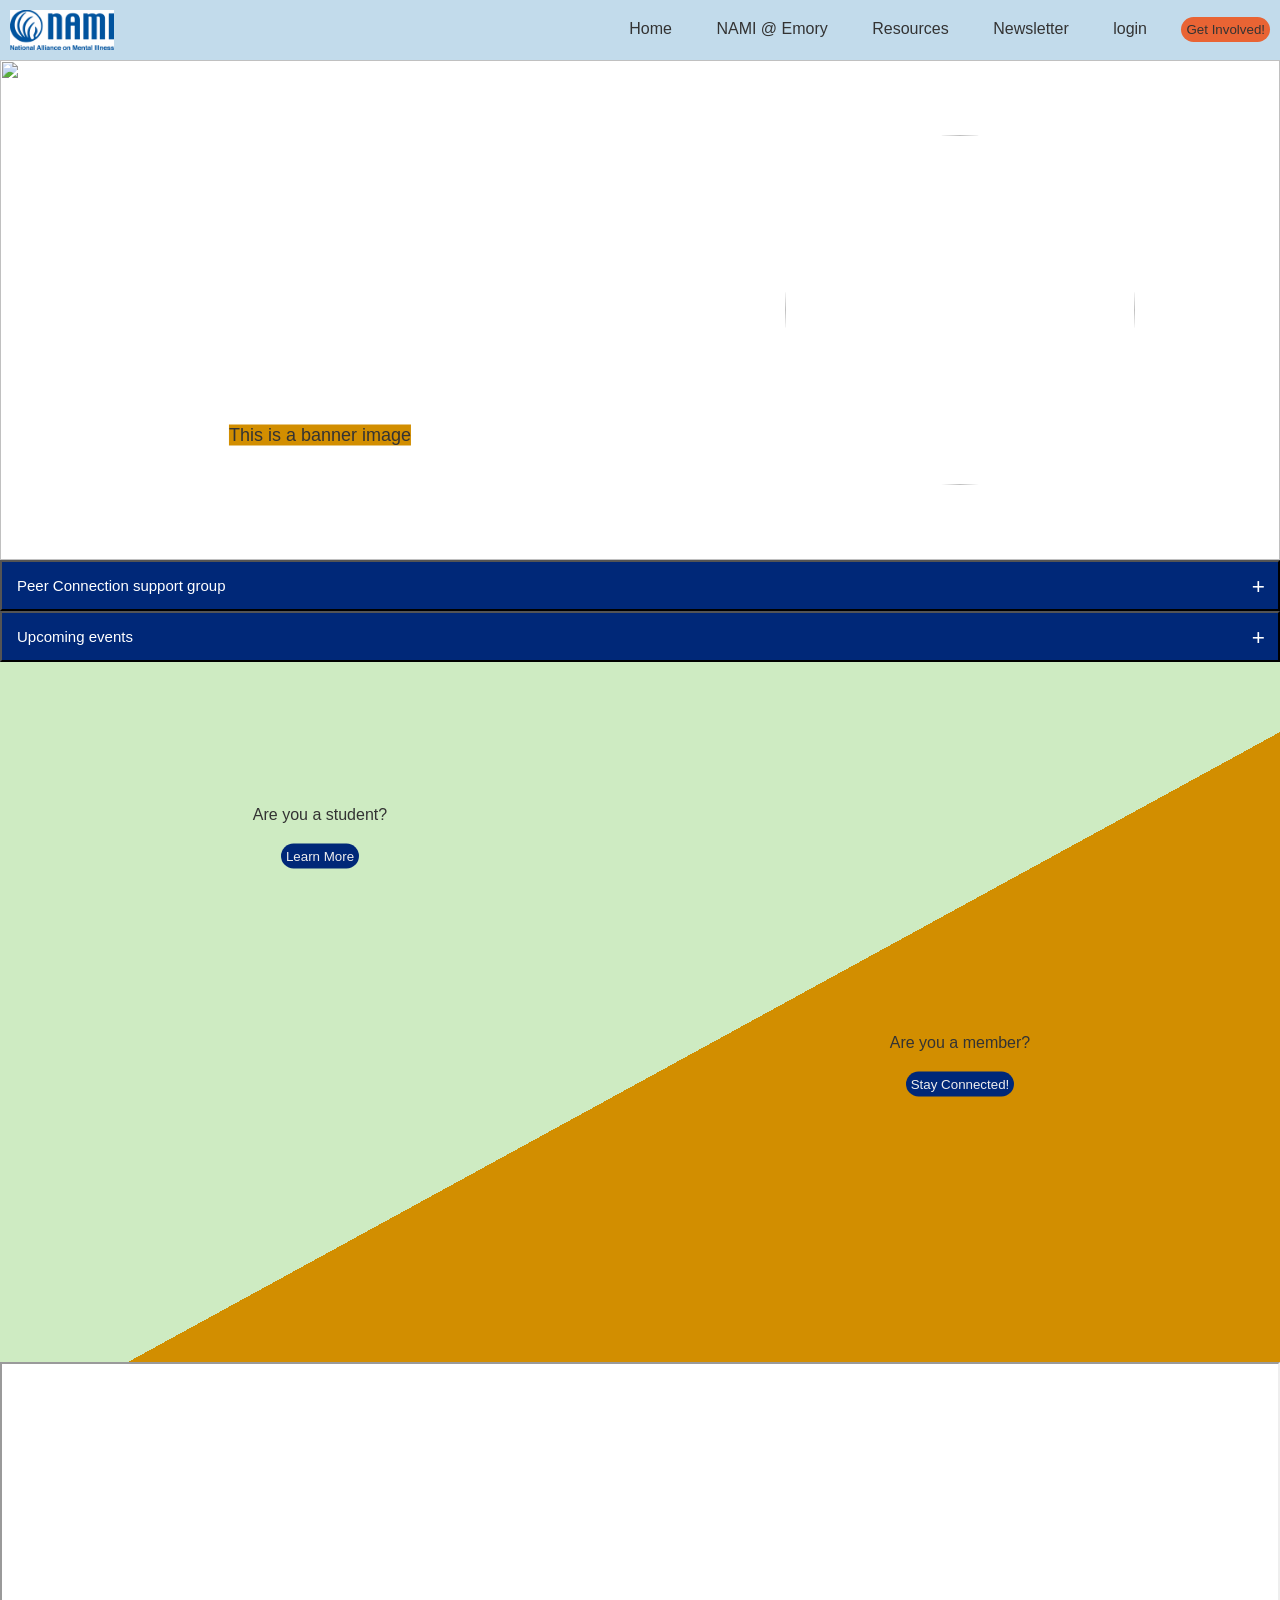
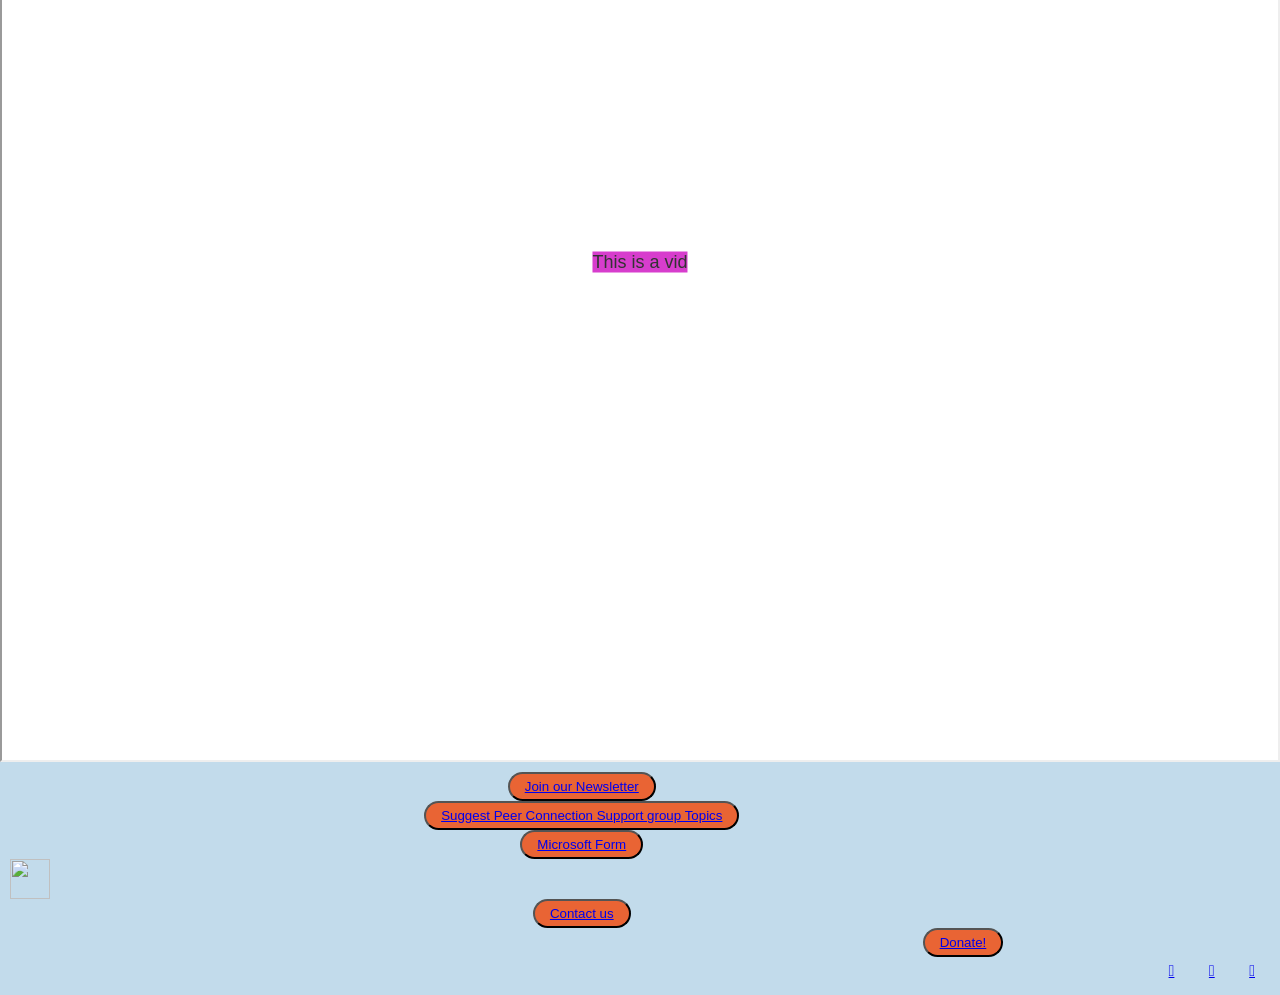
==== commit 0c080beb: "ibid" ====
--- a/Current_Events.html
+++ b/Current_Events.html
@@ -12,7 +12,7 @@
     
     <div class="container">
         <header>
-            <div class="logo" alt="logo"> <img src="nami-seeklogo.png" width="100" height="50"> </div>
+            <img src="nami-seeklogo.png"  height="40" class="logo" alt="logo"> 
             <button id="open-sidebar-button" onclick="openSideBar()">
                 <img src="https://www.svgrepo.com/show/522555/hamburger-menu.svg" width="40" height="40">
             </button>
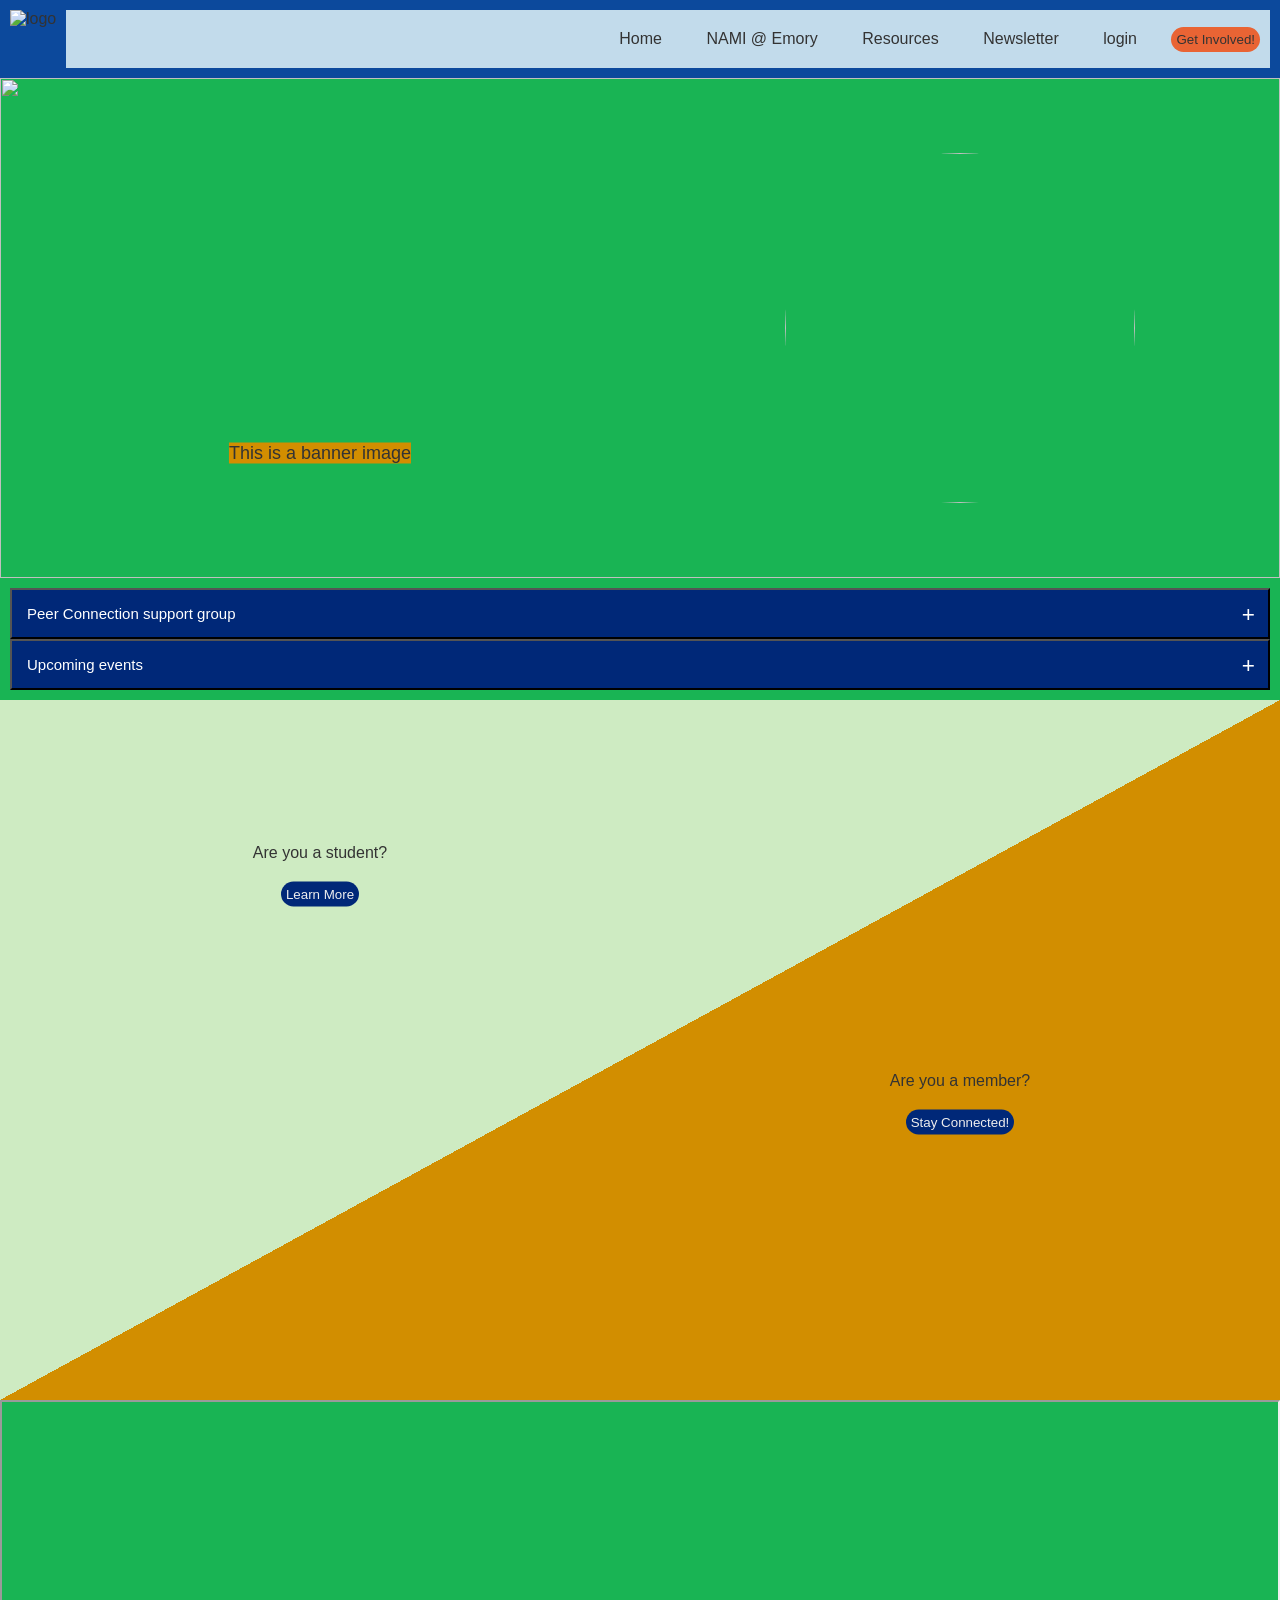
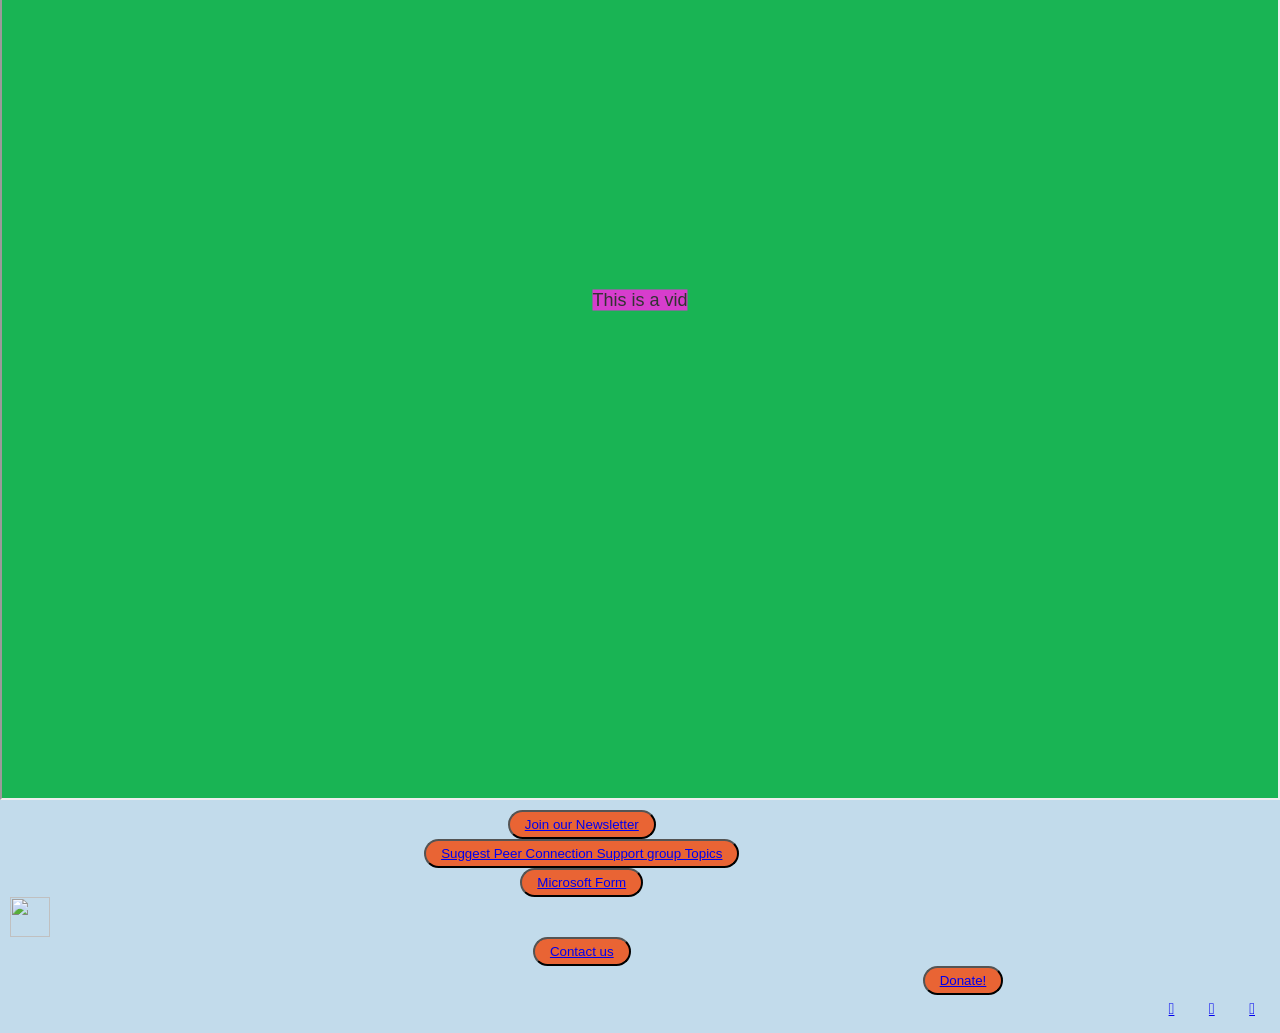
==== commit a60e595a: "Logo and color schema" ====
--- a/Current_Events.html
+++ b/Current_Events.html
@@ -12,7 +12,7 @@
     
     <div class="container">
         <header>
-            <img src="nami-seeklogo.png"  height="40" class="logo" alt="logo"> 
+            <img class="logo" src="https://www.nami.org/wp-content/uploads/2025/09/NAMI-LOGO-768x333.webp"  alt="logo"> 
             <button id="open-sidebar-button" onclick="openSideBar()">
                 <img src="https://www.svgrepo.com/show/522555/hamburger-menu.svg" width="40" height="40">
             </button>
--- a/style.css
+++ b/style.css
@@ -11,13 +11,14 @@
 header{
     position: sticky;
     top: 0;
-    background-color: #c2dbeb;
+    background-color: #0c499c;
     z-index: 1;
 }
 .logo{
     float: left;
     align-items: center;
     margin: 10px;
+    height: 50px;
 }
 .container{
     background-color: #c2dbeb;
@@ -42,7 +43,8 @@
     grid-area: navbar;
     align-items: center;
     position: sticky; 
-    top: 0;
+    /* top: 0; */
+    margin: 10px;
     /* padding: 1em; */
     background-color: #c2dbeb;
     display: flex;
@@ -305,20 +307,12 @@
     transform: translate(-50%, -50%);
 }
 
-/* ._bubble{
-    z-index:1
-    position: absolute;
-    margin-top: 50%;
-    left: 75%;
-    width: 25%;
-    transform: translate(-50%, -50%);
-} */
 
 
 .splitBack{
     height: 700px;
     width: 100%;
-    background: linear-gradient(to bottom right, #ceebc2 55%, #d28e00 45%);
+    background: linear-gradient(to bottom right, #ceebc2 50%, #d28e00 50%);
     
 
 }
@@ -410,7 +404,7 @@
 
 .body{
     grid-area: body;
-    background-color: #ffffff;
+    background-color: #19b454;
     /* padding-top: 5%; */
     /* padding-bottom: 70px; */
     margin-bottom: 1fr;
@@ -489,6 +483,7 @@
     /* padding-right: 5%; */ 
     overflow: hidden;
     /* width: 100%; */
+    padding: 10px;
     max-width: 100vw;
     width: 100dvw;
     align-items: center;
@@ -511,7 +506,9 @@
     }
     ._img{
         /* position: relative; */
-        width: 100%;
+        /* width: 99%;
+         */
+        height: 99%;
         align-self: center;
         overflow: hidden;
         border-radius: 50%;
@@ -589,7 +586,7 @@
     float: left;
 }
 
-@media screen and (max-width:800px){
+@media screen and (max-width:850px){
     #open-sidebar-button, #close-sidebar-button{
         display: block;
     }
@@ -600,6 +597,8 @@
     }
     .navbar.show{
         right: 0;
+        margin: 0;
+        top: 0;
     }
     
     .navbar li{
